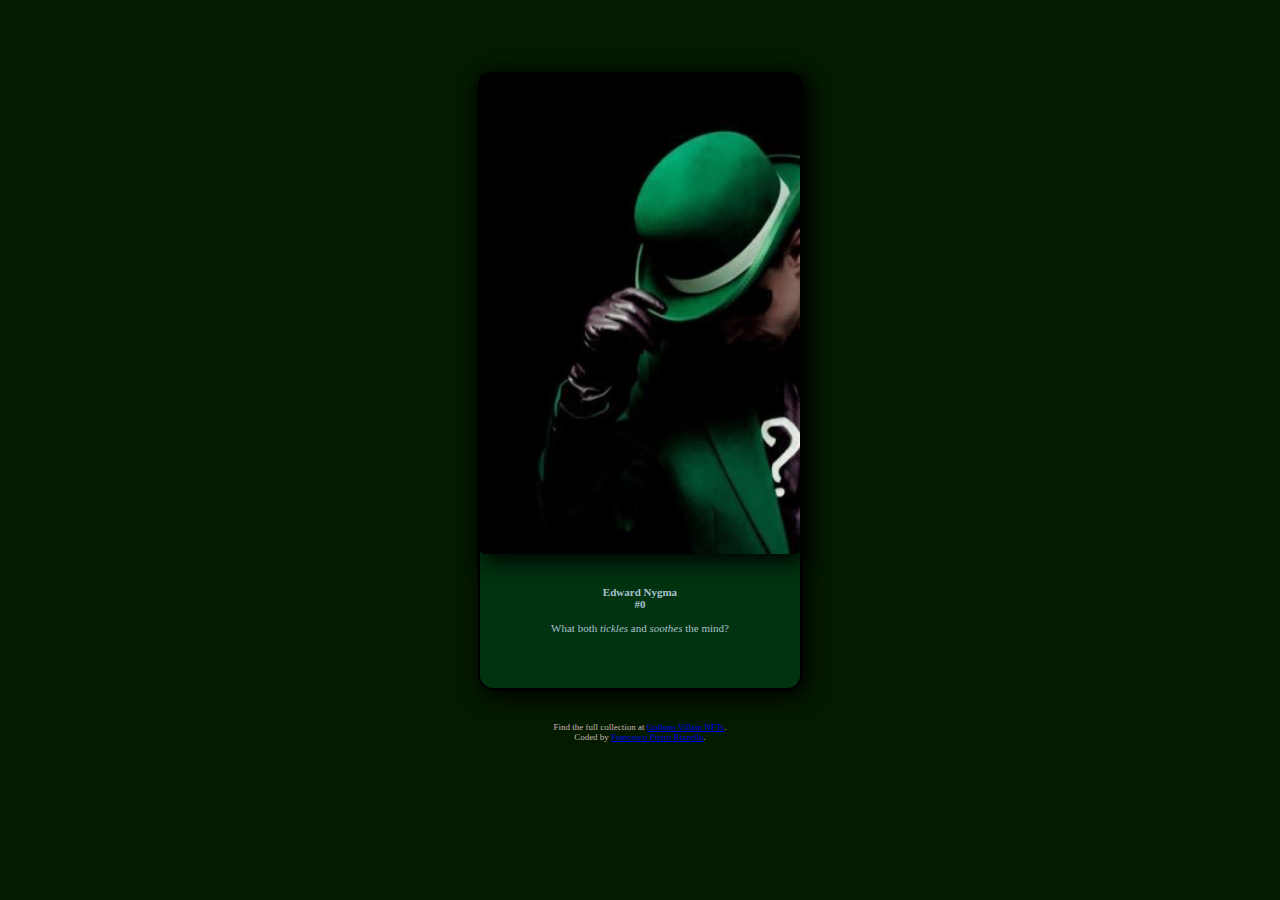
==== 0_Nygma/index.html @ 6fb0046d "add Nygma, Penguin, Mad Hatter" ====
<!DOCTYPE html>
<html lang="en">
<head>
  <meta charset="UTF-8">
  <meta name="viewport" content="width=device-width, initial-scale=1.0">
  <link rel="stylesheet" href="stylesheet.css">
  <title>NFT preview card component</title>

</head>
<body>
  <header></header>
  <section>
    <div id="container">
    <div id="NFT-Preview-Card"></div>
    <div id="description">
      <b>Edward Nygma<br> #0</b><br><br>
      What both <i>tickles</i> and <i>soothes</i> the mind?<br><br>
     <br><br>
    </div>
    </div>
  </section>
<footer>
  Find the full collection at <a href="https://www.frontendmentor.io?ref=challenge" target="_blank">Gotham Villain NFTs</a>. <br>
  Coded by <a href="#">Francesco Pietro Rizzello</a>.
</footer>
</body>
</html>
---- 0_Nygma/stylesheet.css ----
html {
  box-sizing: border-box;
}
*, *::before, *::after {
  box-sizing: inherit;
}

body {
  background-color: rgb(5, 27, 0);
}

header {
  width: 100%;
  height: 4em;
  text-align: center;
  font-size: 1.5em;
  font-weight: 200;
  font-style: italic;
  color: rgb(255, 255, 255);
  text-shadow: 0 0 1px rgb(8, 124, 33),
  0 0 1px rgb(51, 143, 14),
  0 0 2px #115c45,
  0 0 3px #577956,
  0 0 4px #173003,
  0 0 5px #3e683c,
  0 0 6px #71a80b;
}

#container {
  margin: 0 auto;
  width: fit-content;
  position: relative;
  border: 2px solid;
  border-radius: 15px;
  bottom: 2em;
  box-shadow: 4px 6px 22px 1px;
  background-color: rgb(1, 51, 16);
}

#NFT-Preview-Card {
  width: 20em;
  height: 30em;
  overflow: hidden;
  background-repeat: no-repeat;
  background-size: cover;
  background-position: center;
  background-image: url('images/nygma.jpg');
  border-radius: 5px;
  box-shadow: 4px 6px 22px 1px;
}

#description {
  font-size: 11px;
  text-align: center;
  position: relative;
  top: 2px;
  bottom: 100px;
  color:rgb(169, 193, 204);
  margin: 0 auto;
  margin-top: 30px;
  margin-bottom: 20px;
  margin-right: 5px;
  margin-left: 5px;
}

footer {
  color: rgb(197, 182, 182);
  position: relative;
  left: 0;
  bottom: 0;
  width: 100%;
  text-align: center;
  font-size: xx-small;
}
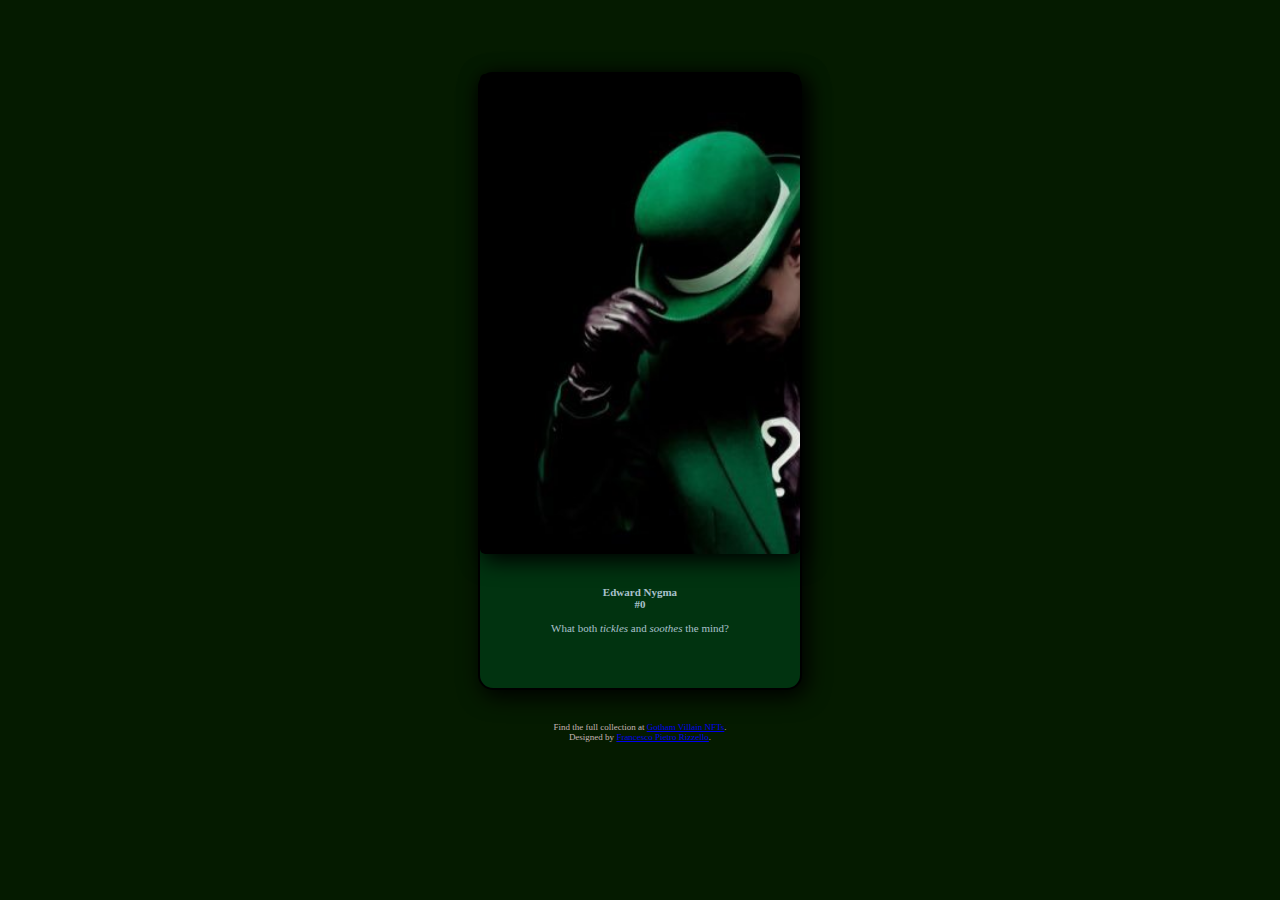
==== commit 67ca5281: "change coded to designed in all designs" ====
--- a/0_Nygma/index.html
+++ b/0_Nygma/index.html
@@ -21,7 +21,7 @@
   </section>
 <footer>
   Find the full collection at <a href="https://www.frontendmentor.io?ref=challenge" target="_blank">Gotham Villain NFTs</a>. <br>
-  Coded by <a href="#">Francesco Pietro Rizzello</a>.
+  Designed by <a href="#">Francesco Pietro Rizzello</a>.
 </footer>
 </body>
 </html>